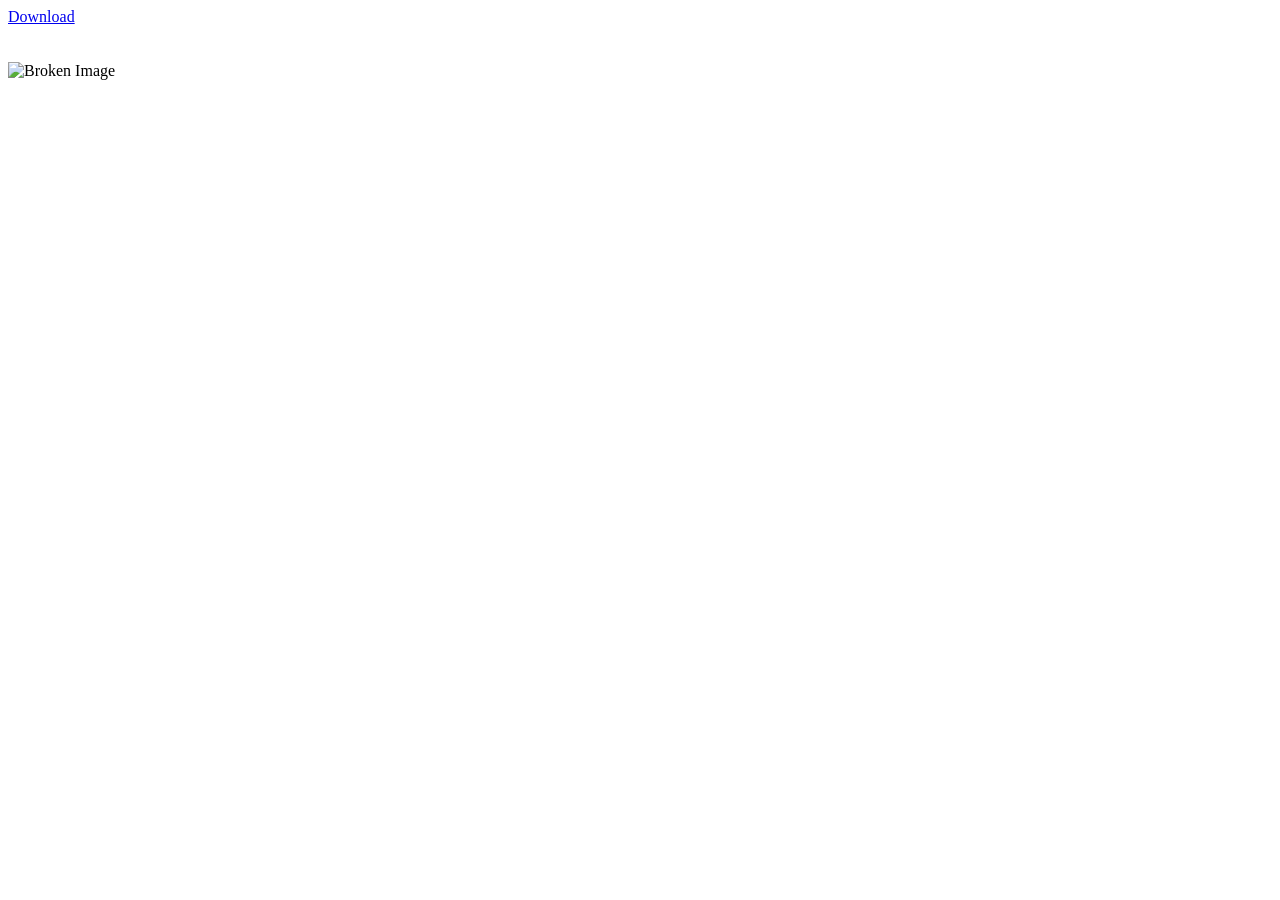
==== PART-2 DOM/dom.html @ 048cb3e7 "second commit" ====
<!DOCTYPE html>
<html lang="en">
<head>
    <meta charset="UTF-8">
    <meta name="viewport" content="width=device-width, initial-scale=1.0">
    <title>DOM</title>
</head>
<body>

<!-- <h1 id="abcd" >hey hey kaise ho</h1> -->
<!-- <h1 id="abcd" >hey hey kaise ho</h1>
<h1 id="abcd" >hey hey kaise ho</h1> -->

<!-- <h2 class="efgh" >hey hey kaha ho</h2>
<h2 class="efgh" >hey hey kaha ho</h2>
<h2 class="efgh" >hey hey kaha ho</h2> -->

<a href="">Download</a>
<br>
<br>
<br>

<img src="" alt="Broken Image">

    <script src="./dom.js"></script>
</body>
</html>
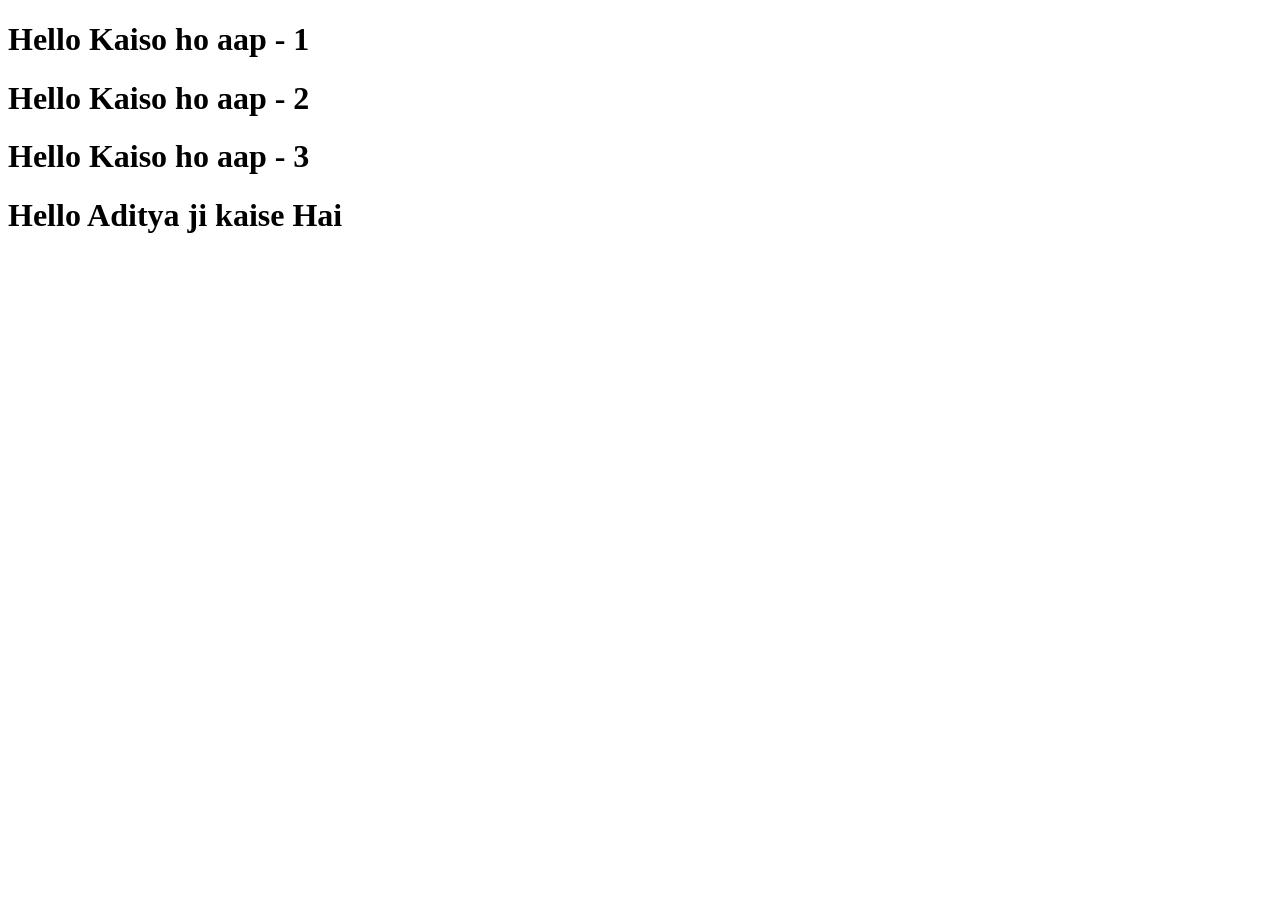
==== commit b27f76c8: "second commit" ====
--- a/PART-2 DOM/dom.html
+++ b/PART-2 DOM/dom.html
@@ -4,6 +4,12 @@
     <meta charset="UTF-8">
     <meta name="viewport" content="width=device-width, initial-scale=1.0">
     <title>DOM</title>
+    <style>
+        .hulu{
+            color: red;
+            background-color: blueviolet;
+        }
+    </style>
 </head>
 <body>
 
@@ -15,12 +21,25 @@
 <h2 class="efgh" >hey hey kaha ho</h2>
 <h2 class="efgh" >hey hey kaha ho</h2> -->
 
-<a href="">Download</a>
-<br>
-<br>
-<br>
+<!-- <a href="https://www.google.com">Download</a> -->
 
-<img src="" alt="Broken Image">
+
+<!-- <img src="" alt="Broken Image"> -->
+
+<!-- ! -->
+<div>
+    <h1>Hello Kaiso ho aap - 1</h1>
+    <h1>Hello Kaiso ho aap - 2</h1>
+    <h1>Hello Kaiso ho aap - 3</h1>
+</div>
+
+<!-- ! -->
+
+<!-- <h1>Hello Aditya ji kaise Hai</h1> -->
+
+
+<h1 class="abcd">Hello Aditya ji kaise Hai</h1>
+
 
     <script src="./dom.js"></script>
 </body>
